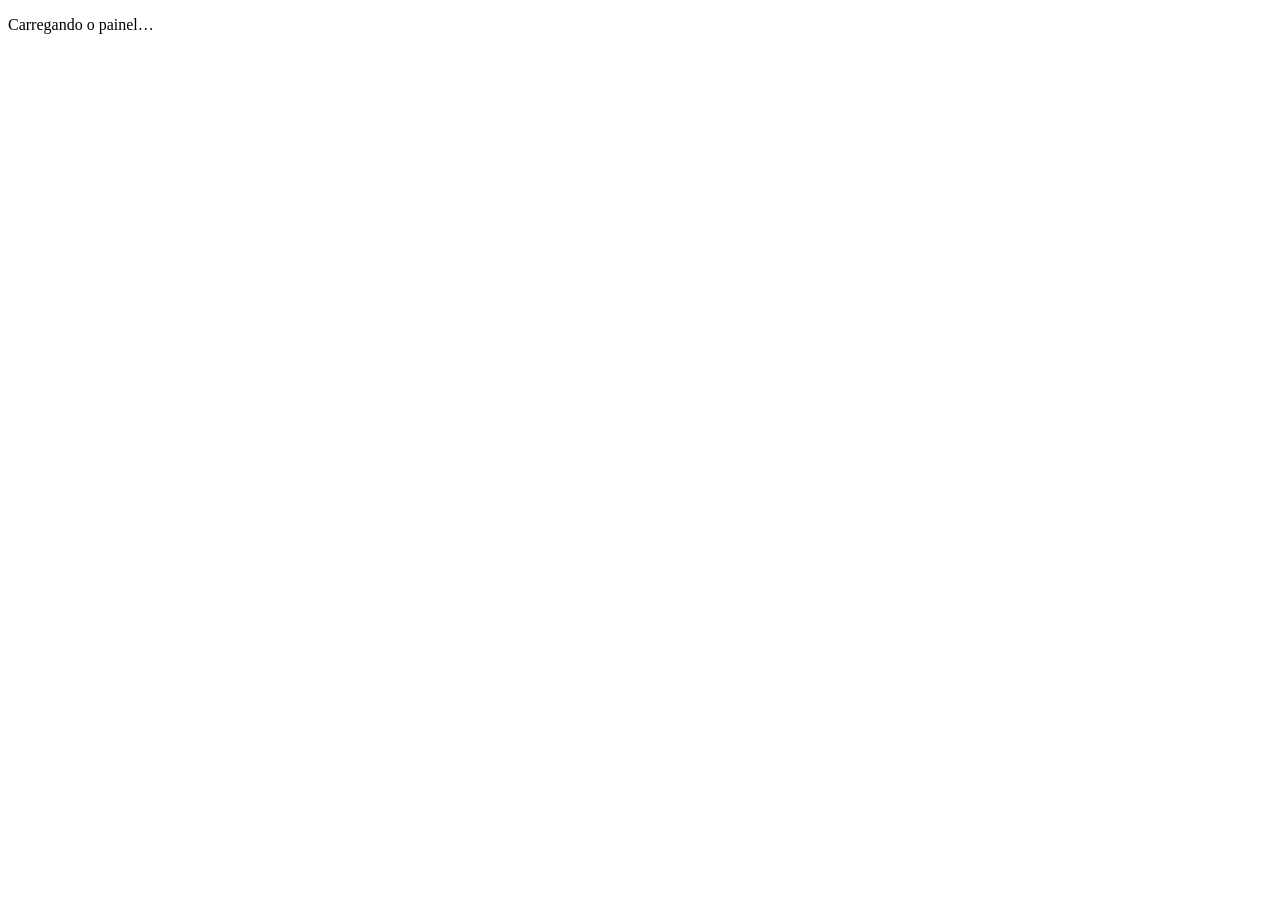
==== public/admin/index.html @ b9e1e03e "Contas de clientes (/conta), botão de usuário no site, admin principal e carro do hero junto com os " ====
<!doctype html>
<html lang="pt-BR">
<head>
  <meta charset="utf-8">
  <meta name="viewport" content="width=device-width, initial-scale=1, maximum-scale=1, user-scalable=no">
  <meta name="robots" content="noindex, nofollow">
  <meta name="theme-color" content="#121212">
  <title>Painel | AutoCar Multimarcas</title>
  <link rel="preconnect" href="https://fonts.googleapis.com">
  <link rel="preconnect" href="https://fonts.gstatic.com" crossorigin>
  <link href="https://fonts.googleapis.com/css2?family=Archivo:wdth,wght@62..125,500..900&family=Manrope:wght@400;500;600;700;800&display=swap" rel="stylesheet">
  <link rel="icon" type="image/png" sizes="48x48" href="/favicon-48.png">
  <link rel="stylesheet" href="/admin/admin.css">
</head>
<body>
  <div class="boot" id="boot"><div class="spin"></div><p>Carregando o painel…</p></div>

  <!-- Entrar / criar conta / verificar e-mail / sem permissão -->
  <section class="auth" id="tela-auth" hidden>
    <div class="auth-card">
      <img class="auth-logo" src="/img/logo-autocar.png" alt="AutoCar Multimarcas" width="240">
      <p class="auth-sub">Painel administrativo</p>

      <div id="auth-form">
        <div class="tabs auth-tabs" role="tablist">
          <button type="button" class="tab is-on" data-modo="entrar" role="tab">Entrar</button>
          <button type="button" class="tab" data-modo="criar" role="tab">Criar conta</button>
        </div>
        <form id="form-auth" novalidate>
          <label>E-mail<input type="email" name="email" autocomplete="email" required placeholder="voce@exemplo.com"></label>
          <label>Senha<input type="password" name="senha" autocomplete="current-password" required minlength="6" placeholder="Sua senha"></label>
          <label class="so-criar" hidden>Repita a senha<input type="password" name="senha2" autocomplete="new-password" minlength="6" placeholder="Repita a senha"></label>
          <p class="auth-erro" id="auth-erro" role="alert" hidden></p>
          <button class="btn primary grande" type="submit" id="auth-enviar">Entrar</button>
          <button class="link" type="button" id="auth-esqueci">Esqueci minha senha</button>
        </form>
        <p class="auth-nota so-criar" hidden>Depois de criar a conta, confirme o e-mail pelo link que enviaremos. O acesso ao painel só é liberado se um administrador já tiver autorizado esse e-mail.</p>
      </div>

      <div id="auth-verificar" hidden>
        <h1>Confirme seu e-mail</h1>
        <p>Enviamos um link de confirmação para <b id="ver-email"></b>. Abra o e-mail, clique no link e volte aqui.</p>
        <button class="btn primary grande" type="button" id="ver-ja">Já confirmei</button>
        <button class="btn" type="button" id="ver-reenviar">Reenviar e-mail</button>
        <a class="btn" href="/conta/">É cliente? Ir para minha conta</a>
        <button class="link" type="button" data-sair>Sair</button>
      </div>

      <div id="auth-negado" hidden>
        <h1>Sem acesso ao painel</h1>
        <p>O e-mail <b id="neg-email"></b> não é de um administrador.</p>
        <a class="btn primary grande" href="/conta/">Ir para minha conta no site</a>
        <p class="auth-nota">Envie o código abaixo (UID da sua conta) para um administrador autorizar você em <b>Equipe</b>. Se você é o primeiro administrador: no <b>Console do Firebase → Firestore Database</b>, crie a coleção <code>admins</code> e um documento cujo <b>ID seja este UID</b> (pode deixar um campo como <code>ativo = true</code>).</p>
        <div class="uid-caixa"><code id="neg-uid"></code><button class="btn peq" type="button" id="neg-copiar">Copiar UID</button></div>
        <button class="btn" type="button" id="neg-ja">Já autorizei, tentar de novo</button>
        <button class="link" type="button" data-sair>Sair</button>
      </div>

      <div id="auth-config" hidden>
        <h1>Firebase não encontrado</h1>
        <p id="cfg-msg"></p>
      </div>
    </div>
  </section>

  <!-- Painel -->
  <div class="app" id="app" hidden>
    <header class="topbar">
      <button class="icon-btn" type="button" id="menu-abrir" aria-label="Abrir menu"><span></span><span></span><span></span></button>
      <img src="/img/logo-autocar.png" alt="AutoCar Multimarcas" height="30">
    </header>
    <div class="veu" id="veu"></div>
    <aside class="side" id="side">
      <a class="side-brand" href="#/painel"><img src="/img/logo-autocar.png" alt="AutoCar Multimarcas" height="40"><span>Painel administrativo</span></a>
      <nav class="side-nav" id="nav" aria-label="Seções">
        <p class="side-grupo">Loja</p>
        <a href="#/painel" data-r="painel"><svg viewBox="0 0 24 24"><path d="M4 13h6V4H4zm10 7h6V4h-6zM4 20h6v-4H4z"/></svg>Visão geral</a>
        <a href="#/carros" data-r="carros"><svg viewBox="0 0 24 24"><path d="M5 16V11l2-5h10l2 5v5M3 16h18M7.5 19.5v-3m9 3v-3M6 12h12"/></svg>Carros</a>
        <a href="#/pedidos" data-r="pedidos"><svg viewBox="0 0 24 24"><path d="M5 5h14v10H9l-4 4zM9 9h6M9 12h4"/></svg>Pedidos<span class="contador" id="nav-pedidos" hidden></span></a>
        <p class="side-grupo">Catálogo</p>
        <a href="#/categorias" data-r="categorias"><svg viewBox="0 0 24 24"><path d="M4 5h7v7H4zm9 0h7v7h-7zM4 14h7v6H4zm9 0h7v6h-7z"/></svg>Categorias</a>
        <a href="#/adicionais" data-r="adicionais"><svg viewBox="0 0 24 24"><path d="M12 3v18M3 12h18M7 7l10 10M17 7 7 17"/></svg>Adicionais de entrega</a>
        <p class="side-grupo">Configurações</p>
        <a href="#/site" data-r="site"><svg viewBox="0 0 24 24"><circle cx="12" cy="12" r="9"/><path d="M3 12h18M12 3c3 3 3 15 0 18M12 3c-3 3-3 15 0 18"/></svg>Site e marca</a>
        <a href="#/equipe" data-r="equipe"><svg viewBox="0 0 24 24"><circle cx="9" cy="8" r="3.2"/><path d="M3 20c0-3.5 2.7-5.5 6-5.5s6 2 6 5.5M16 5.5a3 3 0 0 1 0 5.6M18 14.8c2 .6 3 2.2 3 5.2"/></svg>Equipe</a>
      </nav>
      <div class="side-foot">
        <a class="side-site" href="/" target="_blank" rel="noopener"><svg viewBox="0 0 24 24"><path d="M14 4h6v6M20 4l-9 9M18 14v5a1 1 0 0 1-1 1H5a1 1 0 0 1-1-1V7a1 1 0 0 1 1-1h5"/></svg>Ver o site</a>
        <div class="side-user">
          <button class="side-perfil" type="button" id="abrir-perfil" title="Meu perfil">
            <span class="side-avatar" id="usuario-ini">A</span>
            <div><b id="usuario-nome">Administrador</b><small id="usuario"></small></div>
          </button>
          <button class="icon-btn mini" type="button" data-sair aria-label="Sair" title="Sair"><svg viewBox="0 0 24 24"><path d="M15 4h3a2 2 0 0 1 2 2v12a2 2 0 0 1-2 2h-3M10 16l-4-4 4-4M6 12h10"/></svg></button>
        </div>
      </div>
    </aside>
    <main class="main"><div id="view" class="view"></div></main>
  </div>

  <div class="toasts" id="toasts" aria-live="polite"></div>
  <dialog class="modal" id="modal"></dialog>

  <script type="module" src="/admin/js/app.js"></script>
</body>
</html>
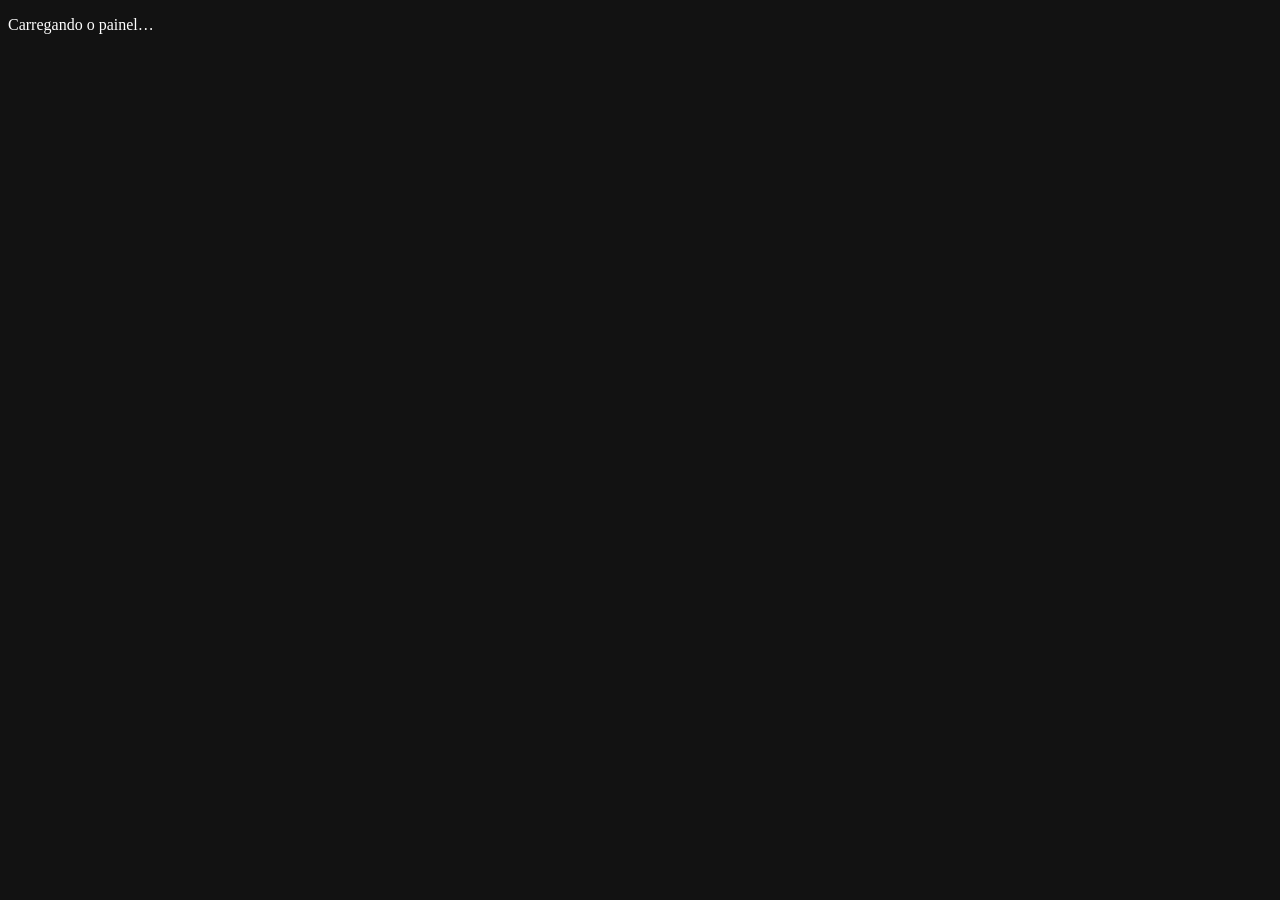
==== commit 00d24a39: "Fundo escuro ao puxar para recarregar Co-Authored-By: Claude Opus 5.5 <noreply@anthropic.com> Claude" ====
--- a/public/admin/index.html
+++ b/public/admin/index.html
@@ -3,38 +3,31 @@
 <head>
   <meta charset="utf-8">
   <meta name="viewport" content="width=device-width, initial-scale=1, maximum-scale=1, user-scalable=no">
+  <script>document.addEventListener("gesturestart",function(e){e.preventDefault()},{passive:false});document.addEventListener("touchmove",function(e){if(e.touches&&e.touches.length>1)e.preventDefault()},{passive:false})</script>
   <meta name="robots" content="noindex, nofollow">
   <meta name="theme-color" content="#121212">
+  <meta name="color-scheme" content="dark">
   <title>Painel | AutoCar Multimarcas</title>
-  <link rel="preconnect" href="https://fonts.googleapis.com">
-  <link rel="preconnect" href="https://fonts.gstatic.com" crossorigin>
-  <link href="https://fonts.googleapis.com/css2?family=Archivo:wdth,wght@62..125,500..900&family=Manrope:wght@400;500;600;700;800&display=swap" rel="stylesheet">
   <link rel="icon" type="image/png" sizes="48x48" href="/favicon-48.png">
   <link rel="stylesheet" href="/admin/admin.css">
 </head>
 <body>
   <div class="boot" id="boot"><div class="spin"></div><p>Carregando o painel…</p></div>
 
-  <!-- Entrar / criar conta / verificar e-mail / sem permissão -->
   <section class="auth" id="tela-auth" hidden>
     <div class="auth-card">
-      <img class="auth-logo" src="/img/logo-autocar.png" alt="AutoCar Multimarcas" width="240">
+      <img class="auth-logo" src="/img/logo-autocar.webp" alt="AutoCar Multimarcas" width="240">
       <p class="auth-sub">Painel administrativo</p>
 
       <div id="auth-form">
-        <div class="tabs auth-tabs" role="tablist">
-          <button type="button" class="tab is-on" data-modo="entrar" role="tab">Entrar</button>
-          <button type="button" class="tab" data-modo="criar" role="tab">Criar conta</button>
-        </div>
         <form id="form-auth" novalidate>
           <label>E-mail<input type="email" name="email" autocomplete="email" required placeholder="voce@exemplo.com"></label>
           <label>Senha<input type="password" name="senha" autocomplete="current-password" required minlength="6" placeholder="Sua senha"></label>
-          <label class="so-criar" hidden>Repita a senha<input type="password" name="senha2" autocomplete="new-password" minlength="6" placeholder="Repita a senha"></label>
           <p class="auth-erro" id="auth-erro" role="alert" hidden></p>
           <button class="btn primary grande" type="submit" id="auth-enviar">Entrar</button>
           <button class="link" type="button" id="auth-esqueci">Esqueci minha senha</button>
         </form>
-        <p class="auth-nota so-criar" hidden>Depois de criar a conta, confirme o e-mail pelo link que enviaremos. O acesso ao painel só é liberado se um administrador já tiver autorizado esse e-mail.</p>
+        <p class="auth-nota">O acesso ao painel é criado pelo administrador principal, na tela Equipe.</p>
       </div>
 
       <div id="auth-verificar" hidden>
@@ -60,18 +53,18 @@
         <h1>Firebase não encontrado</h1>
         <p id="cfg-msg"></p>
       </div>
+      <a class="auth-voltar" href="/">← Voltar para o site</a>
     </div>
   </section>
 
-  <!-- Painel -->
   <div class="app" id="app" hidden>
     <header class="topbar">
       <button class="icon-btn" type="button" id="menu-abrir" aria-label="Abrir menu"><span></span><span></span><span></span></button>
-      <img src="/img/logo-autocar.png" alt="AutoCar Multimarcas" height="30">
+      <img src="/img/logo-autocar.webp" alt="AutoCar Multimarcas" height="30">
     </header>
     <div class="veu" id="veu"></div>
     <aside class="side" id="side">
-      <a class="side-brand" href="#/painel"><img src="/img/logo-autocar.png" alt="AutoCar Multimarcas" height="40"><span>Painel administrativo</span></a>
+      <a class="side-brand" href="#/painel"><img src="/img/logo-autocar.webp" alt="AutoCar Multimarcas" height="40"><span>Painel administrativo</span></a>
       <nav class="side-nav" id="nav" aria-label="Seções">
         <p class="side-grupo">Loja</p>
         <a href="#/painel" data-r="painel"><svg viewBox="0 0 24 24"><path d="M4 13h6V4H4zm10 7h6V4h-6zM4 20h6v-4H4z"/></svg>Visão geral</a>
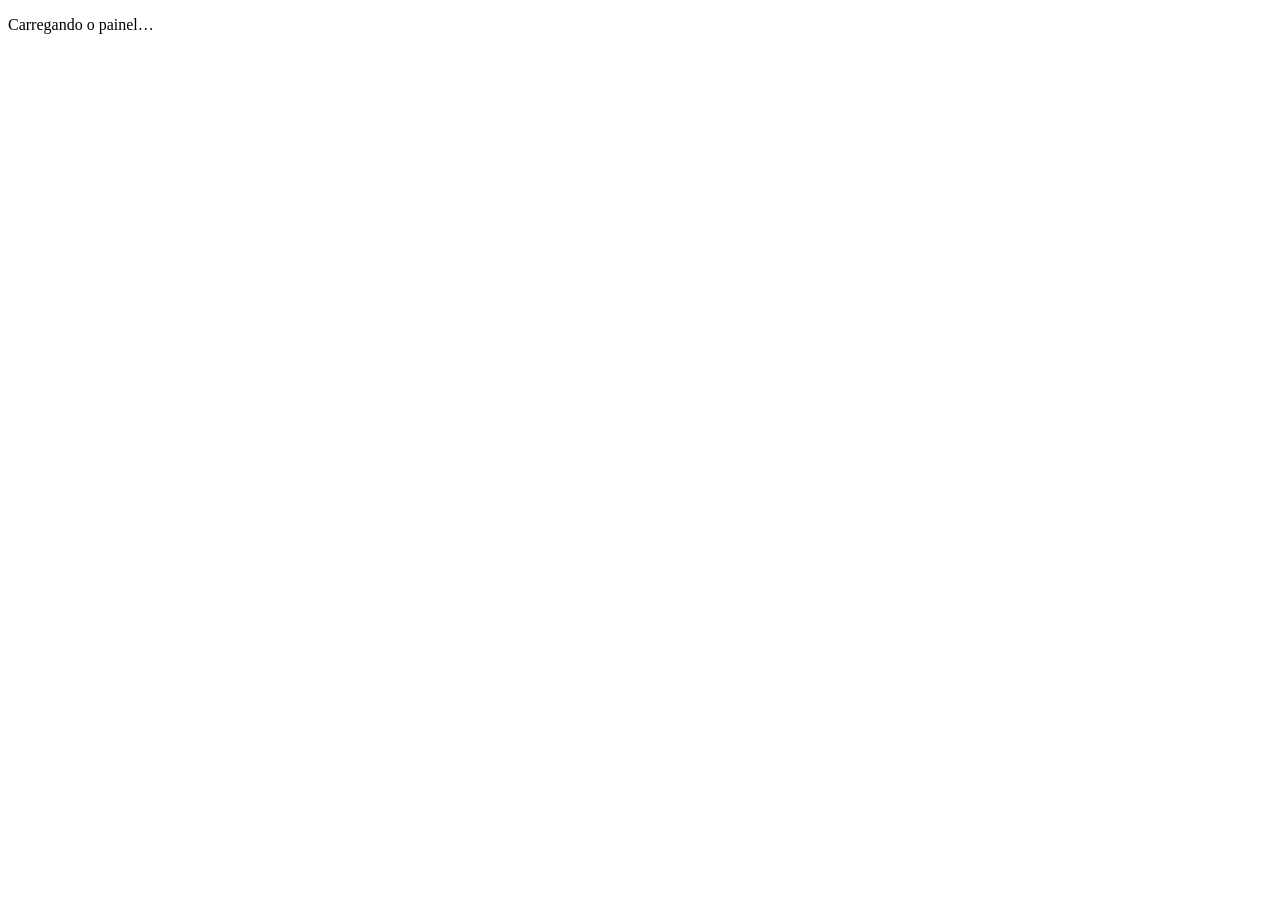
==== commit 99a905b2: "Celular: topo e busca escuros de ponta a ponta; desfaz o ajuste de cor ao recarregar Co-Authored-By:" ====
--- a/public/admin/index.html
+++ b/public/admin/index.html
@@ -6,7 +6,6 @@
   <script>document.addEventListener("gesturestart",function(e){e.preventDefault()},{passive:false});document.addEventListener("touchmove",function(e){if(e.touches&&e.touches.length>1)e.preventDefault()},{passive:false})</script>
   <meta name="robots" content="noindex, nofollow">
   <meta name="theme-color" content="#121212">
-  <meta name="color-scheme" content="dark">
   <title>Painel | AutoCar Multimarcas</title>
   <link rel="icon" type="image/png" sizes="48x48" href="/favicon-48.png">
   <link rel="stylesheet" href="/admin/admin.css">
